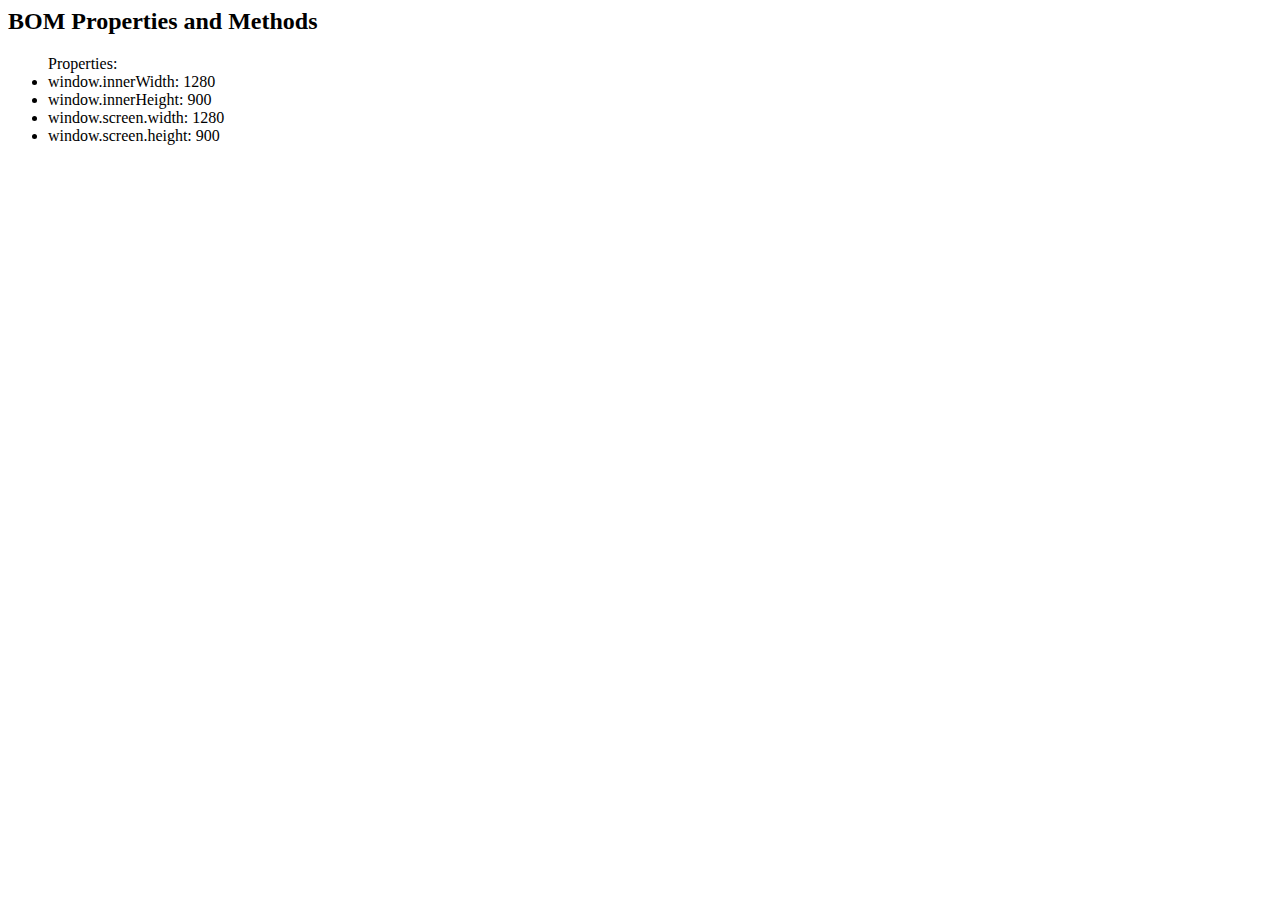
==== bom/bom.html @ ed45ab2a "add bom dir, html and js" ====
<html>
<head>
  <title>Browser Object Model</title>
</head>
<body>
  <p><h2 id="myMsg"></h2></p>
  <ul>Properties: 
  		<li id="li0"></li>
  		<li id="li1"></li>
  		<li id="li2"></li>
  		<li id="li3"></li>  		
  </ul>  
  <script type="text/javascript" src="bom.js">
  </script>
</body>
</html>
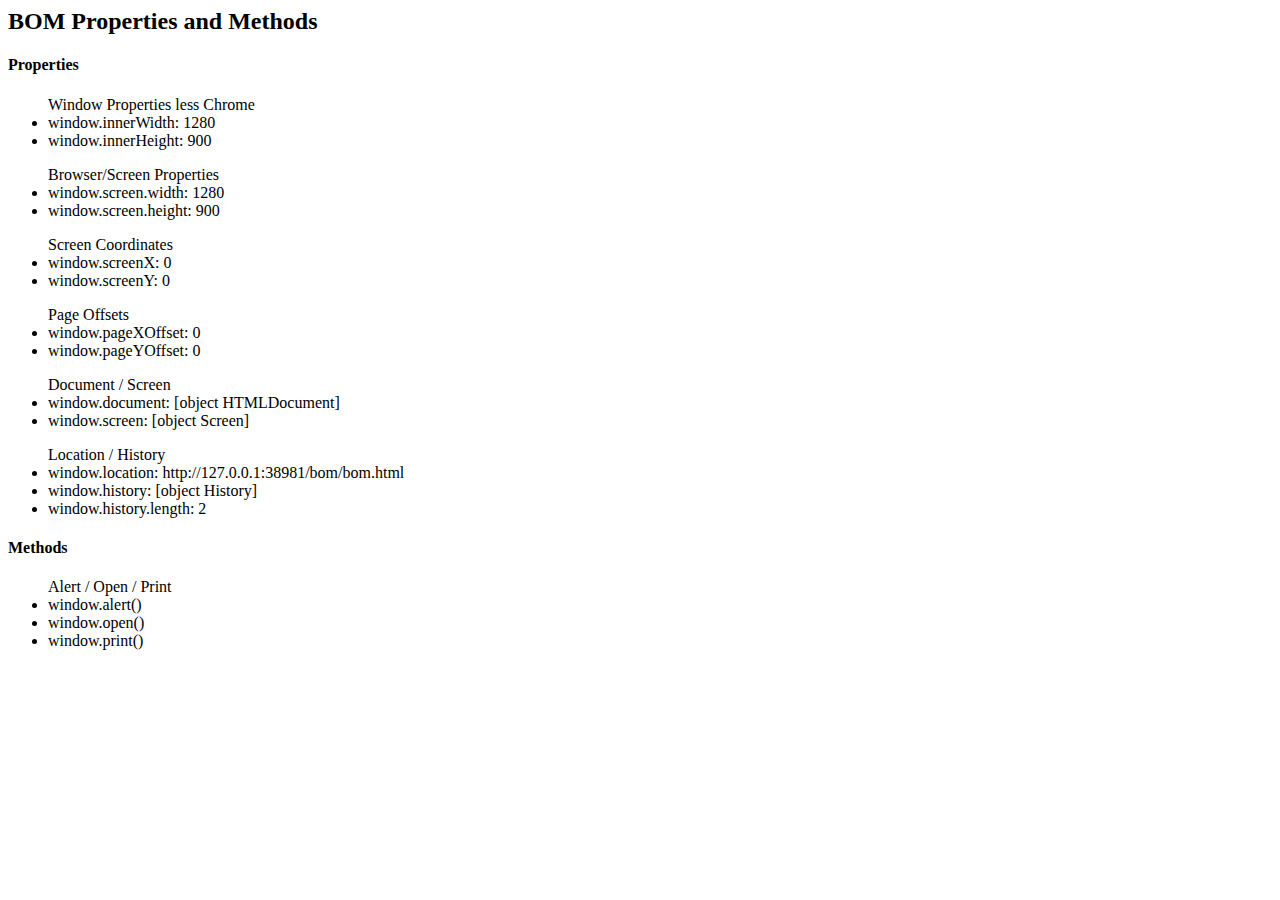
==== commit 16c9207b: "javascript bom dom and global objects" ====
--- a/bom/bom.html
+++ b/bom/bom.html
@@ -3,13 +3,39 @@
   <title>Browser Object Model</title>
 </head>
 <body>
-  <p><h2 id="myMsg"></h2></p>
-  <ul>Properties: 
+  <p><h2 id="mainHd"></h2></p>
+  <h4>Properties</h4>
+  <ul>Window Properties less Chrome
   		<li id="li0"></li>
-  		<li id="li1"></li>
-  		<li id="li2"></li>
-  		<li id="li3"></li>  		
+  		<li id="li1"></li> 		
   </ul>  
+  <ul>Browser/Screen Properties 
+      <li id="li2"></li>
+  		<li id="li3"></li> 
+  </ul>
+  <ul>Screen Coordinates
+  		<li id="li4"></li>
+  		<li id="li5"></li>
+  </ul>
+  <ul>Page Offsets
+  		<li id="li6"></li>
+  		<li id="li7"></li>
+  </ul>
+  <ul>Document / Screen
+  		<li id="li8"></li>
+  		<li id="li9"></li>
+  </ul>
+  <ul>Location / History
+  		<li id="li10"></li>
+  		<li id="li11"></li>
+  		<li id="li12"></li>
+  </ul>
+  <h4>Methods</h4>
+  <ul>Alert / Open / Print
+  		<li id="li13"></li>
+  		<li id="li14"></li>
+  		<li id="li15"></li>
+  </ul>
   <script type="text/javascript" src="bom.js">
   </script>
 </body>
